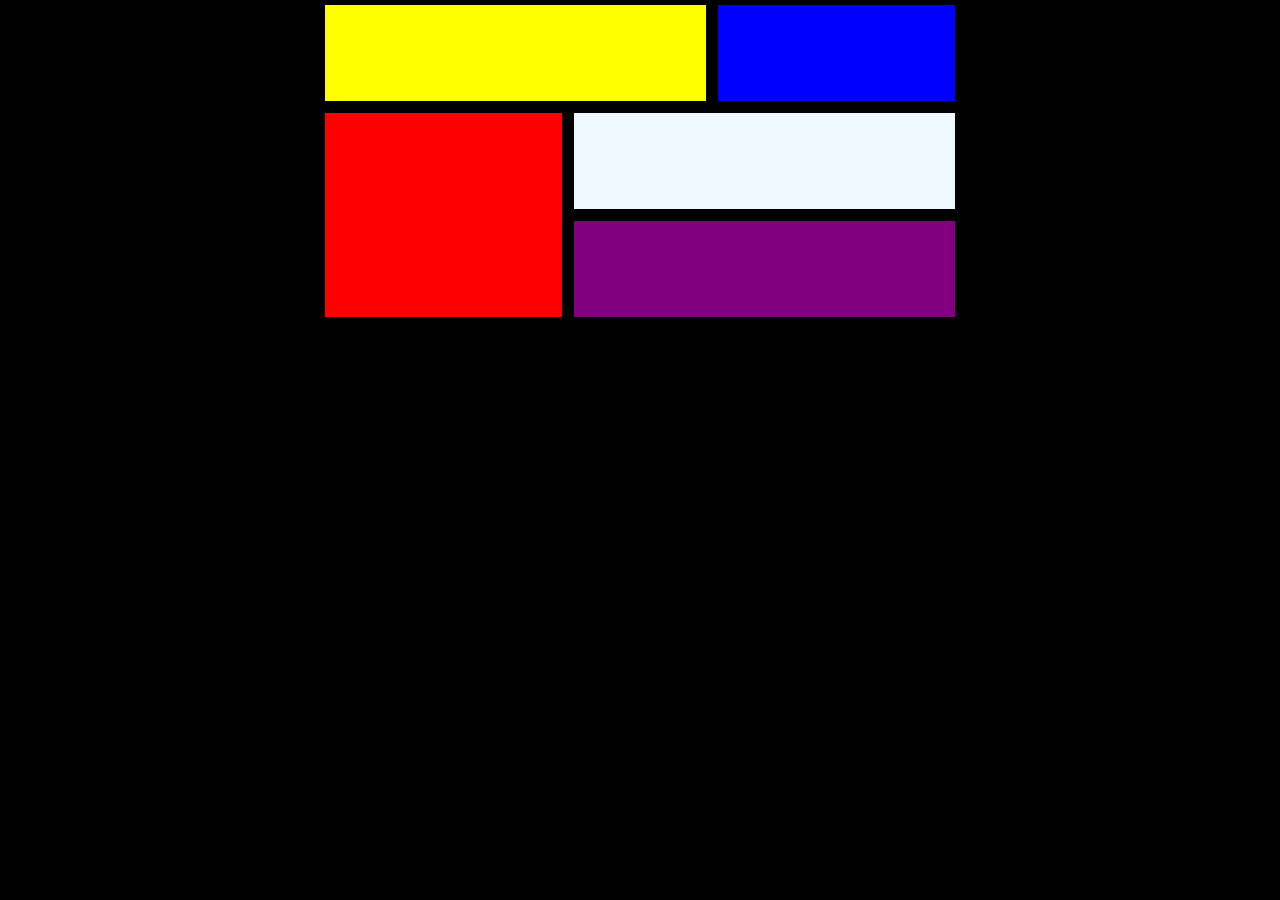
==== Grid/index.html @ fa2f3e6f "Grid-Design" ====
<!DOCTYPE html>
<html lang="en" dir="ltr">
  <head>
    <meta charset="utf-8">
    <link rel="stylesheet" href="style.css">
    <title></title>
  </head>
  <body>
    <div class="main_box">
      <div class="box1">

      </div>
      <div class="box2">

      </div>
      <div class="box3">

      </div>
      <div class="box4">

      </div>
      <div class="box5">

      </div>
    </div>
  </body>
</html>
---- Grid/style.css ----
*{
  margin: 0;
  padding: 0;
  /* box-sizing: border-box; */
}
body{
  display: flex;
  background-color: black;
  place-items: center;
  height: 100;
}
.main_box{
  display: grid;
  grid-template-areas:
  'a a b'
  'c d d'
  'c e e'
  ;
  gap: 2px;
  width: 50%;
  margin: auto;
}
.main_box div{
  padding: 3em;
  margin: 5px;
  text-align: center;
}
.box1{
  background-color: yellow;
  grid-area: a;
}
.box2{
  background-color: blue;
  grid-area: b;
}
.box3{
  background-color: red;
  grid-area: c;
}
.box4{
  background-color: aliceblue;
  grid-area: d;
}
.box5{
  background-color: purple;
  grid-area: e;
}
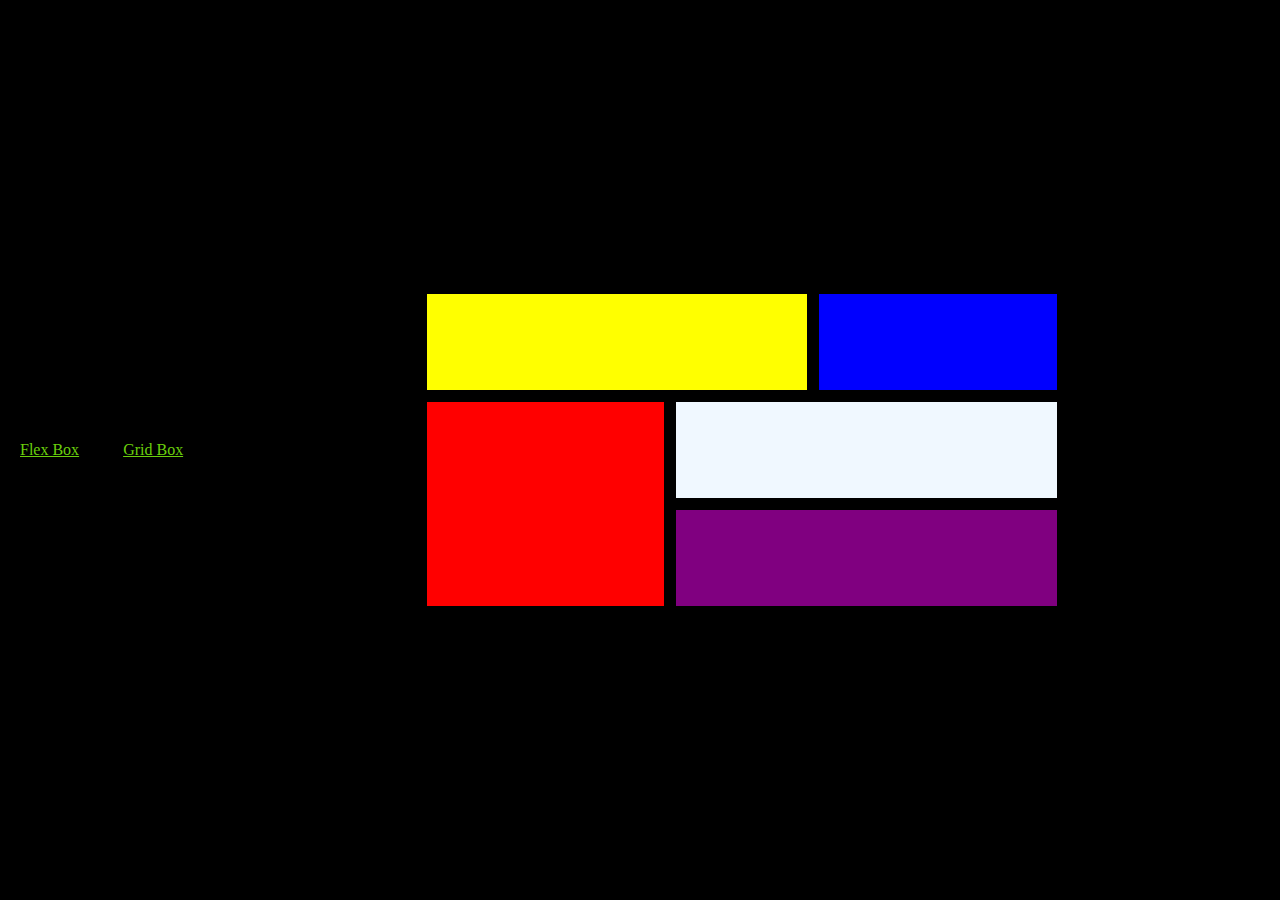
==== commit 39be887c: "Published link added" ====
--- a/Grid/index.html
+++ b/Grid/index.html
@@ -3,9 +3,15 @@
   <head>
     <meta charset="utf-8">
     <link rel="stylesheet" href="style.css">
+    <link rel="icon" href="favicon-32x32.png">
     <title></title>
   </head>
   <body>
+    <nav>
+      <a href="index.html" style="color: rgb(106, 207, 12); margin: 20px;">Flex Box</a>
+      <a href="grid/index.html" style="color: rgb(106, 207, 12); margin: 20px;">Grid Box</a>
+    </nav>
+    
     <div class="main_box">
       <div class="box1">
 
--- a/Grid/style.css
+++ b/Grid/style.css
@@ -7,7 +7,7 @@
   display: flex;
   background-color: black;
   place-items: center;
-  height: 100;
+  height: 100vh;
 }
 .main_box{
   display: grid;
